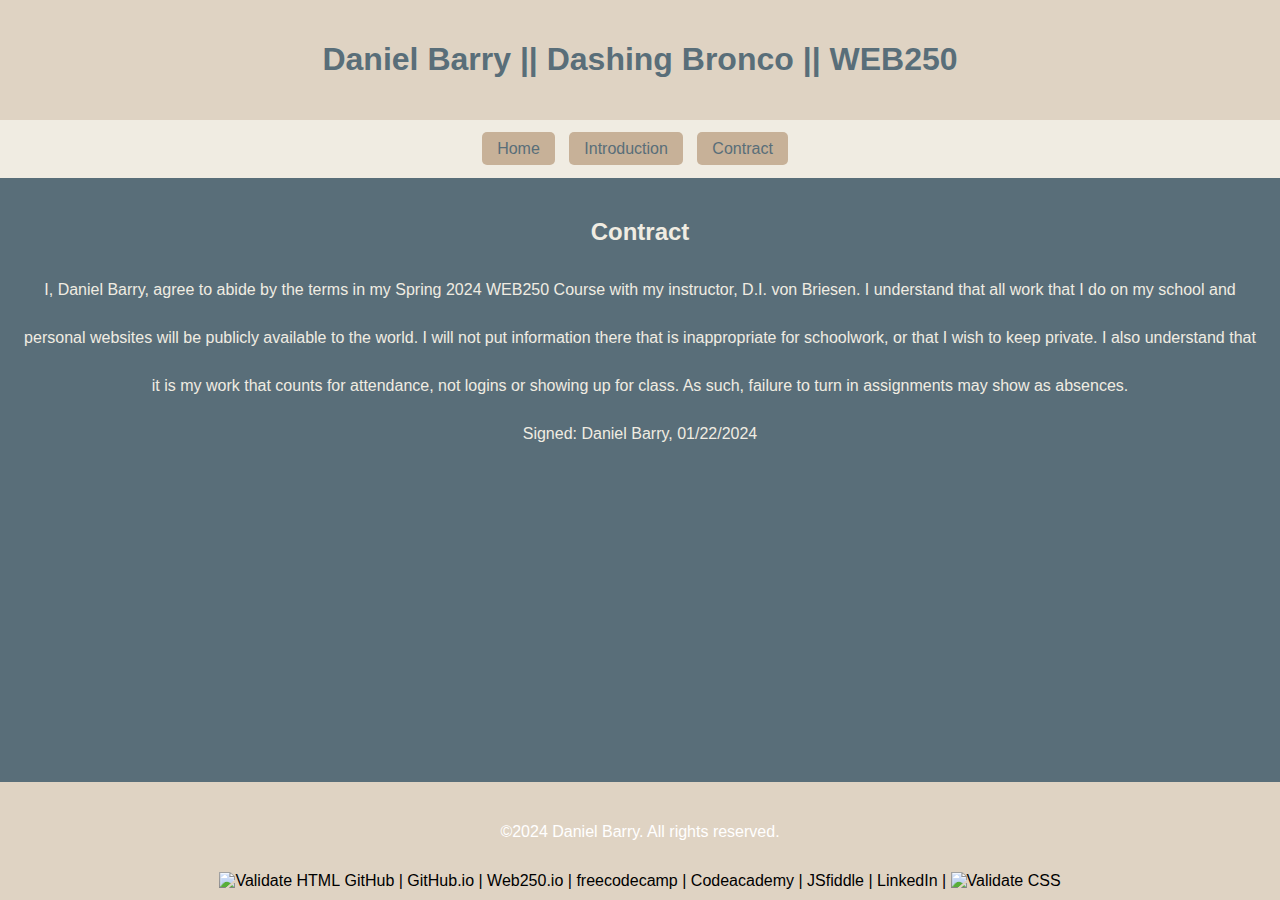
==== contract.html @ 1b952331 "changes to intro and contract" ====
<!DOCTYPE html>
<html lang = "en">
<head>
    <meta http-equiv="Content-Type" content="text/html; charset=UTF-8">
    <link rel="stylesheet" type="text/css" href="styles/default.css">
    <title>WEB250</title>
</head>

<body>
    <header>
            <h1>Daniel Barry || Dashing Bronco || WEB250</h1>
        </header>
    <nav>
            <ul>
                <li><a href="index.html">Home</a></li>
                <li><a href="introduction.html">Introduction</a></li>
                <li><a href="contract.html">Contract</a></li>
            </ul>
    </nav>
    <main>

            <h2>Contract</h2>
        <p>
            I, Daniel Barry, agree to abide by the terms in my Spring 2024 WEB250 Course with my instructor, D.I. von Briesen.

            I understand that all work that I do on my school and personal websites will be publicly available to the world. I will not put information there that is inappropriate for schoolwork, or that I wish to keep private.
        
            I also understand that it is my work that counts for attendance, not logins or showing up for class. As such, failure to turn in assignments may show as absences.
        
            <br>Signed: Daniel Barry, 01/22/2024</br></p>
        </p>
    </main>
    <footer> 
        <div class="navBox">
           <p>&copy;2024 Daniel Barry. All rights reserved.</p>
            <a href="https://validator.w3.org/nu/?doc=https%3A%2F%2Fdbarry01.github.io%2Fweb250%2Findex.html" style = "text-decoration: none">
            <img src="images/html_validation_button.gif" alt="Validate HTML"></a>
    
            <a href="https://github.com/dbarry01">GitHub |</a>
            <a href="https://dbarry01.github.io/">GitHub.io |</a>
            <a href="https://dbarry01.github.io/web250/">Web250.io |</a>
            <a href="https://www.freecodecamp.org/Dbarry01">freecodecamp |</a>
            <a href="https://www.codecademy.com/profiles/Dbarry1">Codeacademy |</a>
            <a href="https://jsfiddle.net/Dbarry01/Ld8nqa9f/2/">JSfiddle |</a>
            <a href="https://www.linkedin.com/in/daniel-barry-04833020a/">LinkedIn |</a>
    
            <a href="https://jigsaw.w3.org/css-validator/validator?uri=https%3A%2F%2Fdbarry01.github.io%2Fweb250%2F&profile=css3svg&usermedium=all&warning=1&vextwarning=&lang=en" style = "text-decoration: none">
            <img src="images/validation_button_css_rectangle_blue.gif" alt="Validate CSS"></a>
        </div>
    </footer>
</body>
</html>
---- styles/default.css ----
body {
  font-family: Arial, sans-serif;
  background-color: #596e79; 
  color: #f0ece2; 
  margin: 0;
  padding: 0;
  text-align: center;
  display: flex;
  flex-direction: column;
  min-height: 100vh;
}

header {
  background-color: #dfd3c3; 
  color: #596e79; 
  padding: 20px;
}

nav {
  background-color: #f0ece2;
  padding: 20px;
}

nav ul {
  list-style: none;
  margin: 0;
  padding: 0;
}

nav li {
  display: inline;
  margin-right: 10px;
}

nav a {
  text-decoration: none;
  color: #596e79; 
  padding: 8px 15px;
  background-color: #c7b198; 
  border-radius: 5px;
}

main {
  flex: 1;
  padding: 20px;
}

.footer {
  background-color: #dfd3c3; 
  color: #000000; 
  padding: 10px;
}

.navBox {
  background-color: #dfd3c3;
  color: #fff;
  text-align: center;
  padding: 10px;
  text-decoration: none;
}

a:hover {
  color: #f0ece2;
}

a {
  text-decoration: none;
  color: #000000;
}

h2 {
  text-align: center;
}
p {
  text-align: center;
  line-height: 3em;
}
.introMain {
  padding: 20px;
  text-align: center;
}

.introList {
  list-style: none;
  padding: 0;
  text-align: left;
}

.introList li {
  margin-bottom: 20px;
}

.introList b {
  font-weight: bold;
  color: #c7b198;
}

.introImage {
  padding: 2em;
  display: flex;
  justify-content: center;

}
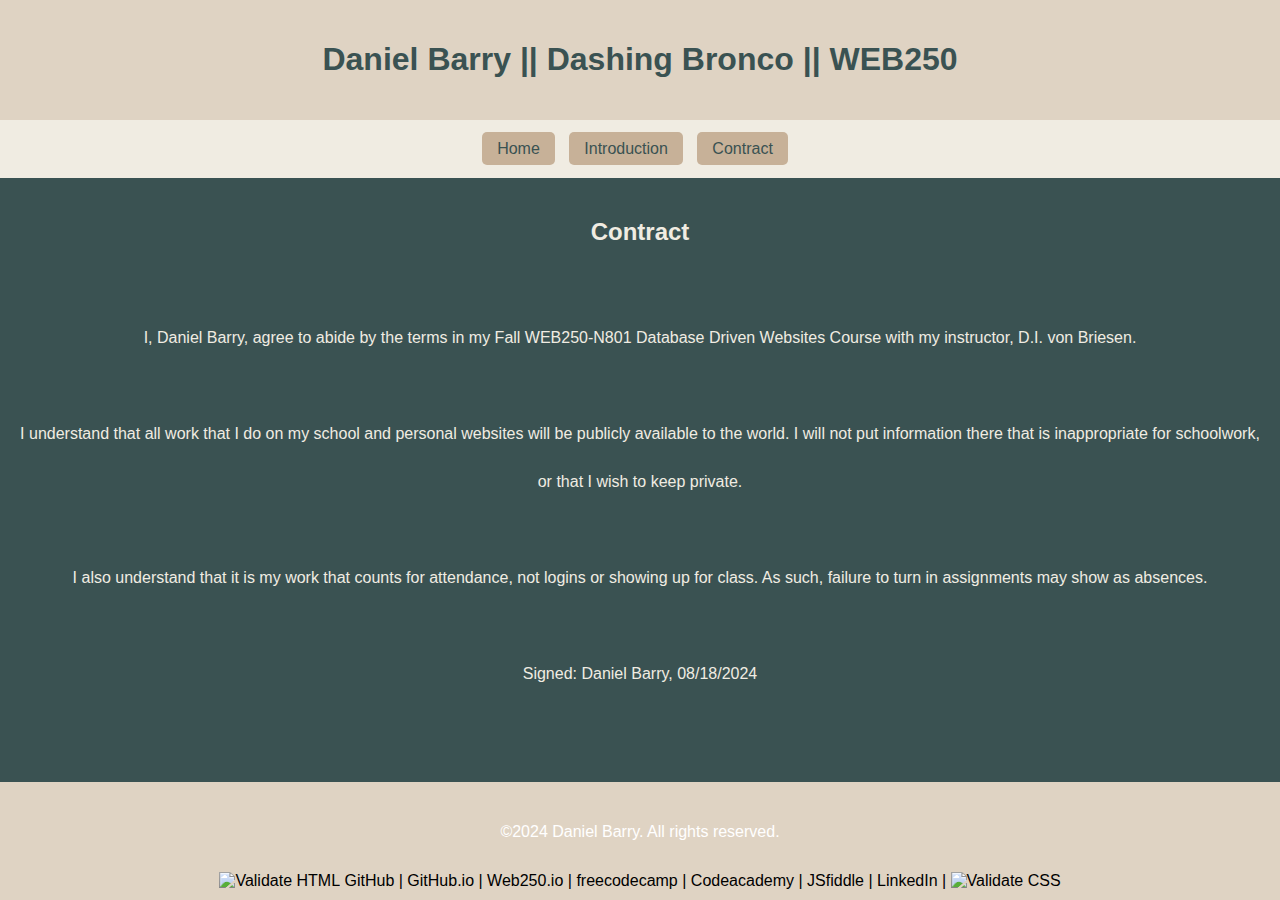
==== commit 38f3b75d: "250 changes to contract and intro" ====
--- a/contract.html
+++ b/contract.html
@@ -21,13 +21,13 @@
 
             <h2>Contract</h2>
         <p>
-            I, Daniel Barry, agree to abide by the terms in my Spring 2024 WEB250 Course with my instructor, D.I. von Briesen.
+            <br>I, Daniel Barry, agree to abide by the terms in my Fall WEB250-N801 Database Driven Websites Course with my instructor, D.I. von Briesen.</br>
 
-            I understand that all work that I do on my school and personal websites will be publicly available to the world. I will not put information there that is inappropriate for schoolwork, or that I wish to keep private.
+            <br>I understand that all work that I do on my school and personal websites will be publicly available to the world. I will not put information there that is inappropriate for schoolwork, or that I wish to keep private.</br>
         
-            I also understand that it is my work that counts for attendance, not logins or showing up for class. As such, failure to turn in assignments may show as absences.
+            <br>I also understand that it is my work that counts for attendance, not logins or showing up for class. As such, failure to turn in assignments may show as absences.</br>
         
-            <br>Signed: Daniel Barry, 01/22/2024</br></p>
+            <br>Signed: Daniel Barry, 08/18/2024</br></p>
         </p>
     </main>
     <footer> 
--- a/styles/default.css
+++ b/styles/default.css
@@ -1,6 +1,6 @@
 body {
   font-family: Arial, sans-serif;
-  background-color: #596e79; 
+  background-color: #3a5252; 
   color: #f0ece2; 
   margin: 0;
   padding: 0;
@@ -12,7 +12,7 @@
 
 header {
   background-color: #dfd3c3; 
-  color: #596e79; 
+  color: #3a5252; 
   padding: 20px;
 }
 
@@ -34,7 +34,7 @@
 
 nav a {
   text-decoration: none;
-  color: #596e79; 
+  color: #3a5252; 
   padding: 8px 15px;
   background-color: #c7b198; 
   border-radius: 5px;
@@ -76,7 +76,7 @@
   line-height: 3em;
 }
 .introMain {
-  padding: 20px;
+  padding: 0 20px 20px 20px;
   text-align: center;
 }
 
@@ -96,7 +96,7 @@
 }
 
 .introImage {
-  padding: 2em;
+  padding: 1em;
   display: flex;
   justify-content: center;
 
